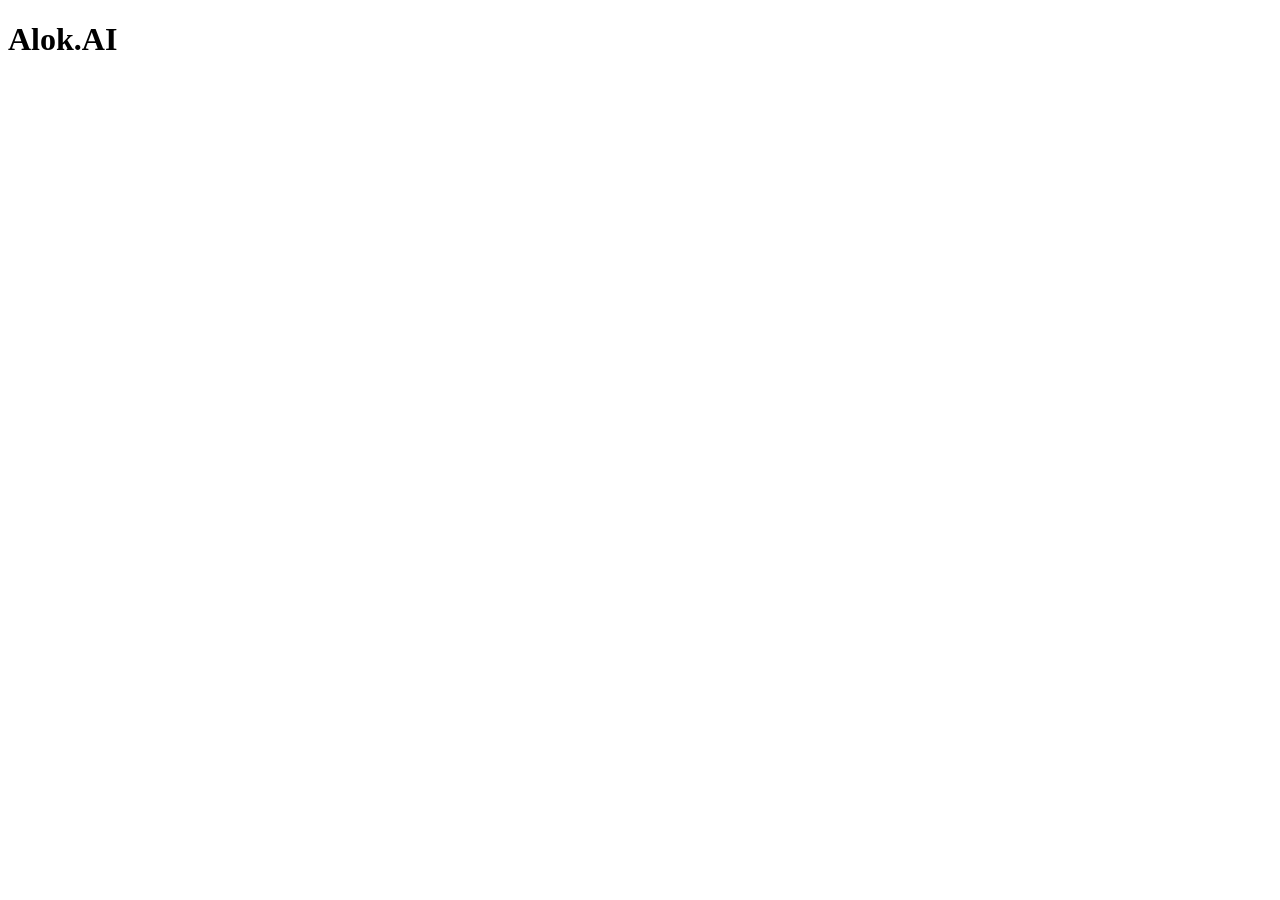
==== html-practice/gcr-codebase/index.html @ 8f7bcd6c "Added HTML assignment" ====
<!DOCTYPE html>
<!-- Browser ko batata hai ki ye HTML5 document hai -->

<html lang="en">
<!-- HTML document ki starting.
     lang="en" ka matlab page ki language English hai -->

<head>
    <!-- Head section me page ki information hoti hai.
         Ye browser ke liye hoti hai, user ko directly nahi dikhti. -->

    <meta charset="UTF-8">
    <!-- UTF-8 character encoding use karta hai.
         Isse English, Hindi aur special characters sahi display hote hain. -->

    <meta name="viewport" content="width=device-width, initial-scale=1.0">
    <!-- Responsive design ke liye.
         Mobile aur desktop dono me page sahi size me dikhe. -->

    <title>Document</title>
    <!-- Browser ke tab me jo naam dikhai deta hai wo yaha likhte hain.
         Example: Document -->
</head>

<body>
    <!-- Body section me wo sab content aata hai jo user webpage par dekhta hai. -->

    <!-- ❌ Galat Tag -->
    <!-- <tittle> Alok.AI</tittle> -->

    <!-- ✅ Agar browser tab ka naam "Alok.AI" rakhna hai to
         <title>Alok.AI</title> ko <head> ke andar likho. -->

    <!-- ✅ Agar webpage par "Alok.AI" dikhana hai to heading use karo -->
    <h1>Alok.AI</h1>
    <!-- h1 sabse badi heading hoti hai. -->

</body>
<!-- Body section yaha khatam hota hai. -->

</html>
<!-- HTML document yaha end hota hai. -->
 
 
 

    <!-- 1. Character Encoding & Viewport -->
    <meta charset="UTF-8">
    <meta name="viewport" content="width=device-width, initial-scale=1.0">

    <!-- 2. Primary SEO Meta Tags -->
    <title>Advanced Web Development Masterclass | CodeOrbits</title>

    <meta name="description"
          content="Master advanced frontend and backend development with deep architecture.">

    <meta name="keywords"
          content="web development, nodejs, react, frontend architecture, codeorbits">

    <meta name="author"
          content="Satyaprakash Singh">

    <link rel="canonical"
          href="https://www.codeorbits.com/courses/web-dev">

    <!-- 3. Open Graph / Social Media Meta Tags (Facebook, LinkedIn, WhatsApp) -->
    <meta property="og:type" content="website">

    <meta property="og:url"
          content="https://www.codeorbits.com/courses/web-dev">

    <meta property="og:title"
          content="Advanced Web Development Masterclass | CodeOrbits">

    <meta property="og:description"
          content="Master advanced frontend and backend development with deep architecture.">

    <meta property="og:image"
          content="https://www.codeorbits.com/images/og-banner.jpg">

</head>
<body>

</body>
</html>
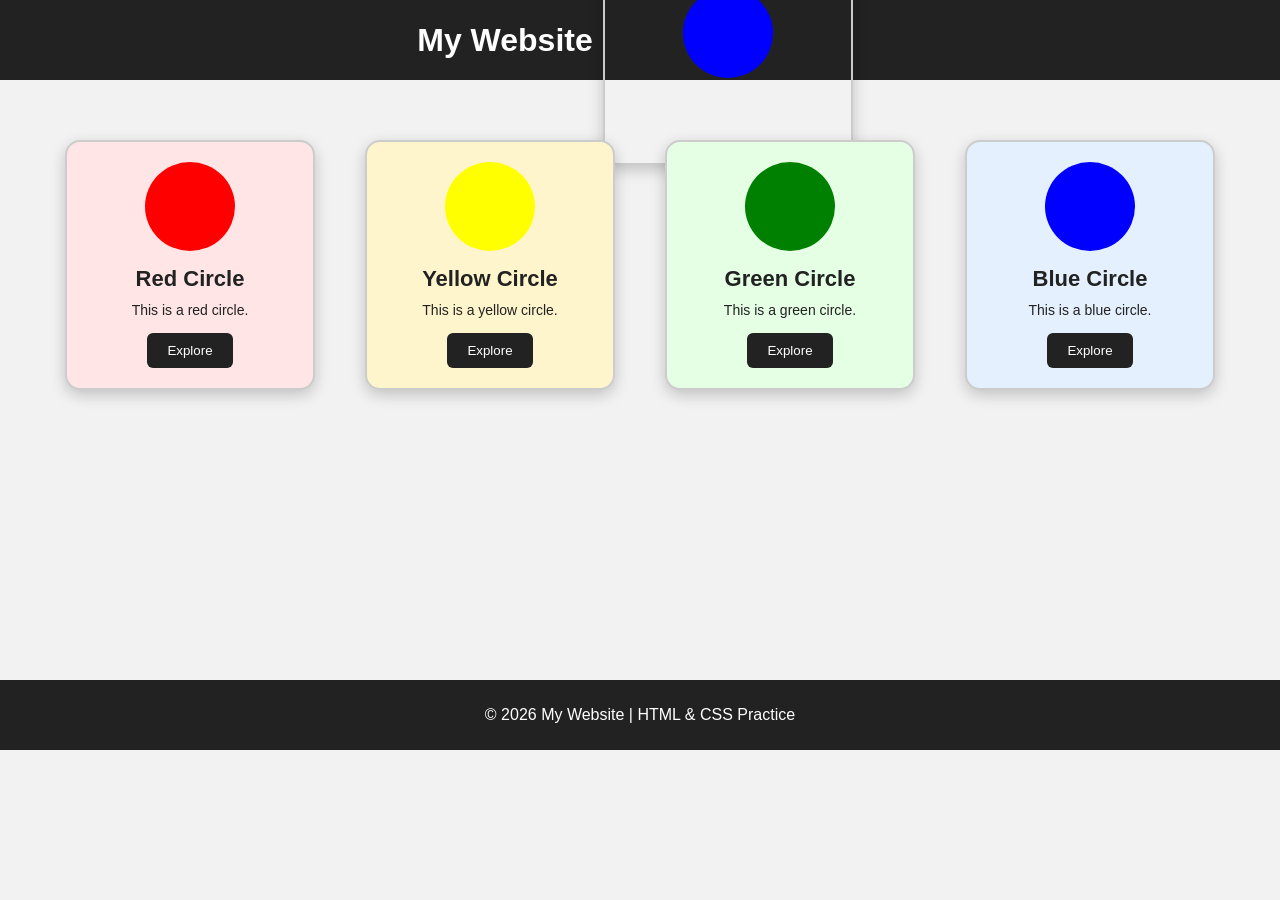
==== commit 16cf689a: "Added HTML assignment 3" ====
--- a/html-practice/gcr-codebase/index.html
+++ b/html-practice/gcr-codebase/index.html
@@ -1,86 +1,260 @@
 <!DOCTYPE html>
-<!-- Browser ko batata hai ki ye HTML5 document hai -->
-
 <html lang="en">
-<!-- HTML document ki starting.
-     lang="en" ka matlab page ki language English hai -->
 
 <head>
-    <!-- Head section me page ki information hoti hai.
-         Ye browser ke liye hoti hai, user ko directly nahi dikhti. -->
-
-    <meta charset="UTF-8">
-    <!-- UTF-8 character encoding use karta hai.
-         Isse English, Hindi aur special characters sahi display hote hain. -->
-
-    <meta name="viewport" content="width=device-width, initial-scale=1.0">
-    <!-- Responsive design ke liye.
-         Mobile aur desktop dono me page sahi size me dikhe. -->
-
-    <title>Document</title>
-    <!-- Browser ke tab me jo naam dikhai deta hai wo yaha likhte hain.
-         Example: Document -->
-</head>
-
-<body>
-    <!-- Body section me wo sab content aata hai jo user webpage par dekhta hai. -->
-
-    <!-- ❌ Galat Tag -->
-    <!-- <tittle> Alok.AI</tittle> -->
-
-    <!-- ✅ Agar browser tab ka naam "Alok.AI" rakhna hai to
-         <title>Alok.AI</title> ko <head> ke andar likho. -->
-
-    <!-- ✅ Agar webpage par "Alok.AI" dikhana hai to heading use karo -->
-    <h1>Alok.AI</h1>
-    <!-- h1 sabse badi heading hoti hai. -->
-
-</body>
-<!-- Body section yaha khatam hota hai. -->
-
-</html>
-<!-- HTML document yaha end hota hai. -->
- 
- 
- 
-
-    <!-- 1. Character Encoding & Viewport -->
     <meta charset="UTF-8">
     <meta name="viewport" content="width=device-width, initial-scale=1.0">
-
-    <!-- 2. Primary SEO Meta Tags -->
-    <title>Advanced Web Development Masterclass | CodeOrbits</title>
-
-    <meta name="description"
-          content="Master advanced frontend and backend development with deep architecture.">
-
-    <meta name="keywords"
-          content="web development, nodejs, react, frontend architecture, codeorbits">
-
-    <meta name="author"
-          content="Satyaprakash Singh">
-
-    <link rel="canonical"
-          href="https://www.codeorbits.com/courses/web-dev">
-
-    <!-- 3. Open Graph / Social Media Meta Tags (Facebook, LinkedIn, WhatsApp) -->
-    <meta property="og:type" content="website">
-
-    <meta property="og:url"
-          content="https://www.codeorbits.com/courses/web-dev">
-
-    <meta property="og:title"
-          content="Advanced Web Development Masterclass | CodeOrbits">
-
-    <meta property="og:description"
-          content="Master advanced frontend and backend development with deep architecture.">
-
-    <meta property="og:image"
-          content="https://www.codeorbits.com/images/og-banner.jpg">
-
+    <title>My Website</title>
+
+    <style>
+
+        * {
+            margin: 0;
+            padding: 0;
+            box-sizing: border-box;
+        }
+         .box7{
+            width: 50px;
+            height: 50px;
+
+            padding: 20px;
+            margin: 10px;
+
+            border: 2px solid #ccc;
+            border-radius: 15px;
+
+        }
+
+        body {
+            font-family: Arial, sans-serif;
+            background-color: #f2f2f2;
+            color: #222;
+        }
+       
+
+
+        /* HEADER */
+
+        header {
+            width: 100%;
+            height: 80px;
+            background-color: #222;
+
+            display: flex;
+            justify-content: center;
+            align-items: center;
+
+            padding: 20px;
+        }
+
+        header h1 {
+            color: white;
+            font-size: 32px;
+        }
+
+        /* MAIN */
+
+        main {
+            min-height: 600px;
+            padding: 50px 20px;
+        }
+
+        /* CONTAINER */
+
+        .container {
+            display: flex;
+            justify-content: center;
+            align-items: center;
+
+            gap: 30px;
+            flex-wrap: wrap;
+        }
+
+        /* BOX */
+
+        .box {
+            width: 250px;
+            height: 250px;
+
+            padding: 20px;
+            margin: 10px;
+
+            border: 2px solid #ccc;
+            border-radius: 15px;
+
+            box-shadow: 0 5px 15px rgba(0, 0, 0, 0.2);
+
+            display: flex;
+            flex-direction: column;
+            justify-content: center;
+            align-items: center;
+        }
+
+        .box1 {
+            background-color: #ffe5e5;
+        }
+
+        .box2 {
+            background-color: #fff5cc;
+        }
+
+        .box3 {
+            background-color: #e5ffe5;
+        }
+
+        .box4 {
+            background-color: #e5f0ff;
+        }
+
+        /* CIRCLE */
+
+        .circle {
+            width: 90px;
+            height: 90px;
+
+            border-radius: 50%;
+            margin-bottom: 15px;
+        }
+
+        .red {
+            background-color: red;
+        }
+
+        .yellow {
+            background-color: yellow;
+        }
+
+        .green {
+            background-color: green;
+        }
+
+        .blue {
+            background-color: blue;
+        }
+
+        /* TEXT */
+
+        .box h3 {
+            font-size: 22px;
+            margin-bottom: 10px;
+        }
+
+        .box p {
+            font-size: 14px;
+            margin-bottom: 15px;
+        }
+
+        /* BUTTON */
+
+        button {
+            padding: 10px 20px;
+
+            background-color: #222;
+            color: white;
+
+            border: none;
+            border-radius: 6px;
+
+            cursor: pointer;
+        }
+
+        button:hover {
+            background-color: #555;
+        }
+
+        /* FOOTER */
+
+        footer {
+            width: 100%;
+            height: 70px;
+
+            background-color: #222;
+            color: white;
+
+            display: flex;
+            justify-content: center;
+            align-items: center;
+
+            padding: 20px;
+        }
+
+        /* RESPONSIVE */
+
+        @media (max-width: 700px) {
+
+            .box {
+                width: 90%;
+            }
+
+            header h1 {
+                font-size: 28px;
+            }
+        }
+
+    </style>
 </head>
+
 <body>
 
+    <!-- HEADER -->
+
+    <header>
+        <h1>My Website</h1>
+        <div class="box box7">
+                <div class="circle blue"></div>
+                <!-- <h3>Blue Circle</h3>
+                <p>This is a blue circle.</p>
+                <button>Explore</button> -->
+
+        </div>
+    </header>
+
+
+    <!-- MAIN -->
+
+    <main>
+
+        <div class="container">
+
+            <div class="box box1">
+                <div class="circle red"></div>
+                <h3>Red Circle</h3>
+                <p>This is a red circle.</p>
+                <button>Explore</button>
+            </div>
+
+            <div class="box box2">
+                <div class="circle yellow"></div>
+                <h3>Yellow Circle</h3>
+                <p>This is a yellow circle.</p>
+                <button>Explore</button>
+            </div>
+
+            <div class="box box3">
+                <div class="circle green"></div>
+                <h3>Green Circle</h3>
+                <p>This is a green circle.</p>
+                <button>Explore</button>
+            </div>
+
+            <div class="box box4">
+                <div class="circle blue"></div>
+                <h3>Blue Circle</h3>
+                <p>This is a blue circle.</p>
+                <button>Explore</button>
+            </div>
+
+            
+
+    </main>
+
+
+    <!-- FOOTER -->
+
+    <footer>
+        <p>© 2026 My Website | HTML & CSS Practice</p>
+    </footer>
+
 </body>
-</html>
-
+
+</html>
